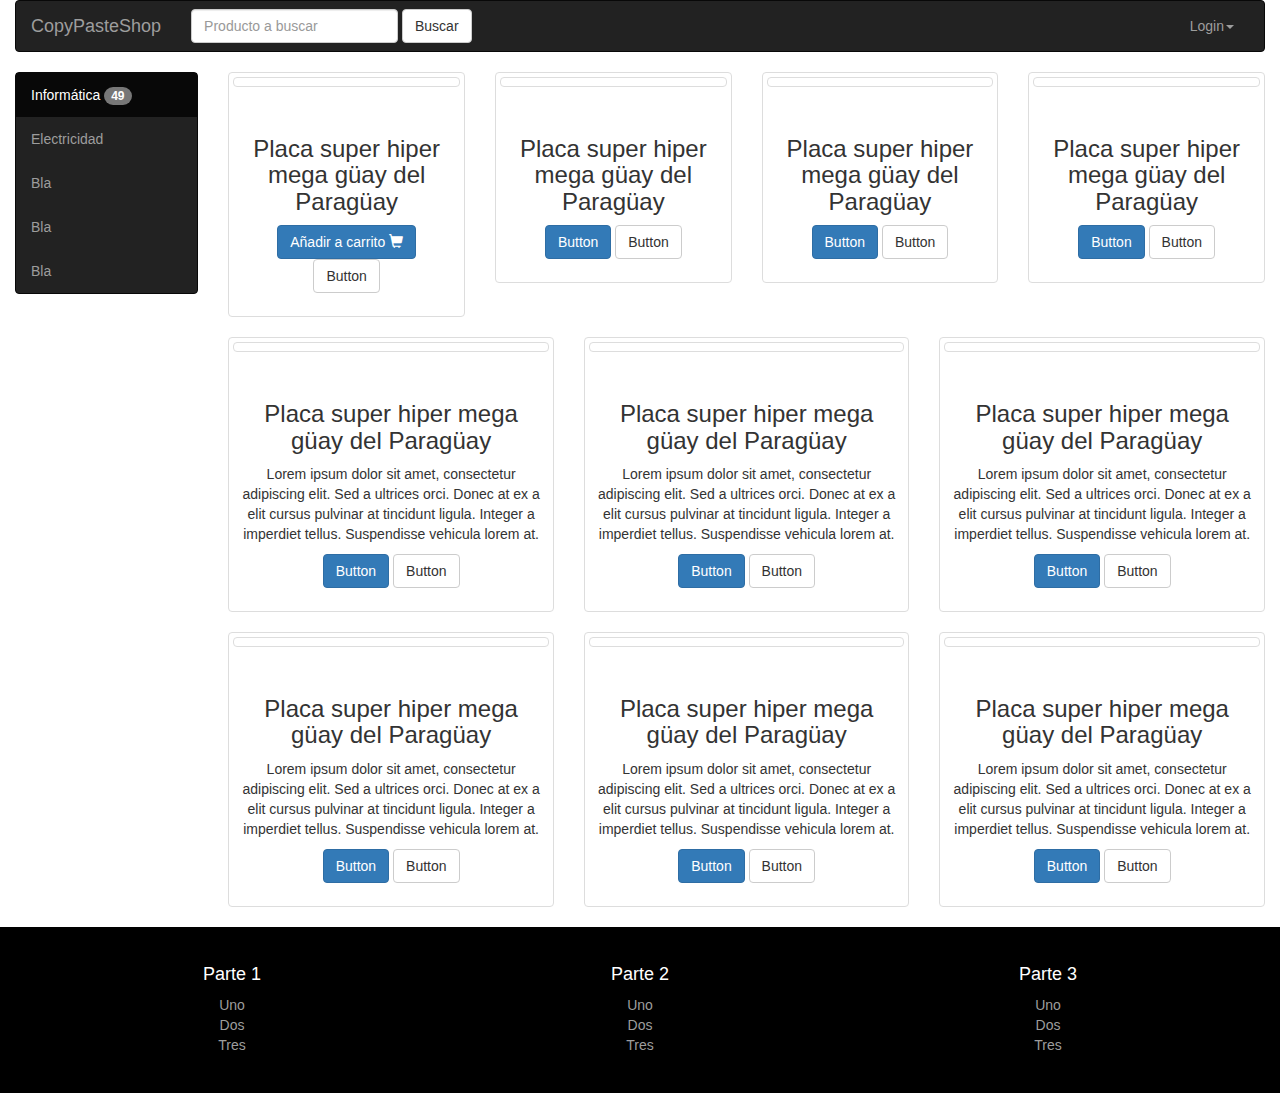
==== PresentacionWebAPI/index.html @ 609bee7a "Inicio de WebAPI" ====
﻿<!DOCTYPE html>

<html lang="es" xmlns="http://www.w3.org/1999/xhtml">
<head>
    <meta charset="utf-8" />
    <title>CopyPasteShop</title>

    <link rel="stylesheet" href="css/bootstrap.min.css" />
    <script src="js/jquery-1.12.4.min.js"></script>
    <script src="js/bootstrap.min.js"></script>

    <link rel="stylesheet" href="css/tienda.css" />
    <script src="js/tienda.js"></script>

</head>
<body class="container-fluid">
    <h1>CopyPasteShop</h1>
    <nav class="navbar navbar-default navbar-inverse">
        <div class="container-fluid">
            <!-- Brand and toggle get grouped for better mobile display -->
            <div class="navbar-header">
                <button type="button" class="navbar-toggle collapsed" data-toggle="collapse" data-target="#bs-example-navbar-collapse-1" aria-expanded="false">
                    <span class="sr-only">Toggle navigation</span>
                    <span class="icon-bar"></span>
                    <span class="icon-bar"></span>
                    <span class="icon-bar"></span>
                </button>
                <a class="navbar-brand" href="#">CopyPasteShop</a>
            </div>

            <!-- Collect the nav links, forms, and other content for toggling -->
            <div class="collapse navbar-collapse" id="bs-example-navbar-collapse-1">
                <form class="navbar-form navbar-left">
                    <div class="form-group">
                        <input type="text" class="form-control" placeholder="Producto a buscar">
                    </div>
                    <button type="submit" class="btn btn-default">Buscar</button>
                </form>

                <ul class="nav navbar-nav navbar-right">
                    <li class="dropdown">
                        <a href="#" class="dropdown-toggle" data-toggle="dropdown" role="button" aria-haspopup="true" aria-expanded="false">Login<span class="caret"></span></a>
                        <ul class="dropdown-menu">
                            <li><a href="#" data-toggle="modal" data-target="#login">Iniciar sesión</a></li>
                            <li><a href="#" data-toggle="modal" data-target="#apuntarse">Registrarse</a></li>
                        </ul>
                    </li>
                </ul>
            </div><!-- /.navbar-collapse -->
        </div><!-- /.container-fluid -->
    </nav>

    <div class="row">
        <div class="col-sm-2">
            <div class="sidebar-nav">
                <div class="navbar navbar-default navbar-inverse" role="navigation">
                    <div class="navbar-header">
                        <button type="button" class="navbar-toggle" data-toggle="collapse" data-target=".sidebar-navbar-collapse">
                            <span class="sr-only">Toggle navigation</span>
                            <span class="icon-bar"></span>
                            <span class="icon-bar"></span>
                            <span class="icon-bar"></span>
                        </button>
                        <span class="visible-xs navbar-brand">Sidebar menu</span>
                    </div>
                    <div class="navbar-collapse collapse sidebar-navbar-collapse">
                        <ul class="nav navbar-nav">
                            <li class="active"><a href="#">Informática <span class="badge">49</span></a></li>
                            <li><a href="#">Electricidad</a></li>
                            <li><a href="#">Bla</a></li>
                            <li><a href="#">Bla</a></li>
                            <li><a href="#">Bla</a></li>
                        </ul>
                    </div><!--/.nav-collapse -->
                </div>
            </div>
        </div>
        <div class="col-sm-10">
            <section class="row">
                <h2>Registro</h2>
                <div id="apuntarse" class="modal fade" tabindex="-1" role="dialog" aria-labelledby="myModalLabel1">
                    <div class="modal-dialog" role="document">
                        <div class="modal-content">
                            <form action="#" class="form-horizontal">
                                <div class="modal-header">
                                    <button type="button" class="close" data-dismiss="modal" aria-label="Close"><span aria-hidden="true">&times;</span></button>
                                    <h4 class="modal-title" id="myModalLabel1">Registro</h4>
                                </div>
                                <div class="modal-body">
                                    <!--<form class="form-horizontal col-xs-12 col-sm-offset-3 col-sm-6 col-lg-offset-4 col-lg-4 thumbnail">-->

                                    <div class="form-group">
                                        <label for="usuarioRegistro" class="col-sm-3 control-label">Usuario</label>
                                        <div class="col-sm-9">
                                            <input type="text" class="form-control" id="usuarioRegistro" name="usuario" placeholder="Usuario">
                                        </div>
                                    </div>
                                    <div class="form-group">
                                        <label for="passwordRegistro" class="col-sm-3 control-label">Contraseña</label>
                                        <div class="col-sm-9">
                                            <input type="password" class="form-control" id="passwordRegistro" name="password" placeholder="Contraseña">
                                        </div>
                                    </div>
                                    <div class="form-group">
                                        <label for="passwordRegistro2" class="col-sm-3 control-label">Contraseña<br />(otra vez)</label>
                                        <div class="col-sm-9">
                                            <input type="password" class="form-control" id="passwordRegistro2" name="password2" placeholder="Contraseña">
                                        </div>
                                    </div>
                                    <div class="form-group">
                                        <label for="emailRegistro" class="col-sm-3 control-label">Email</label>
                                        <div class="col-sm-9">
                                            <input type="email" class="form-control" id="emailRegistro" name="email" placeholder="Email">
                                        </div>
                                    </div>
                                </div>
                                <div class="modal-footer">
                                    <div class="btn-group">
                                        <button type="submit" class="btn btn-primary">Registro</button>
                                    </div>
                                </div>
                            </form>
                        </div>

                    </div>
                </div>
            </section>

            <section class="row">
                <h2>Login</h2>
                <div id="login" class="modal fade" tabindex="-1" role="dialog" aria-labelledby="myModalLabel">
                    <div class="modal-dialog" role="document">
                        <div class="modal-content">
                            <form action="#" class="form-horizontal">
                                <div class="modal-header">
                                    <button type="button" class="close" data-dismiss="modal" aria-label="Close"><span aria-hidden="true">&times;</span></button>
                                    <h4 class="modal-title" id="myModalLabel">Login</h4>
                                </div>
                                <div class="modal-body">
                                    <!--<form class="form-horizontal col-xs-12 col-sm-offset-3 col-sm-6 col-lg-offset-4 col-lg-4 thumbnail">-->

                                    <div class="form-group">
                                        <label for="usuarioLogin" class="col-sm-3 control-label">Usuario</label>
                                        <div class="col-sm-9">
                                            <input type="text" class="form-control" id="usuarioLogin" name="usuario" placeholder="Usuario">
                                        </div>
                                    </div>
                                    <div class="form-group">
                                        <label for="passwordLogin" class="col-sm-3 control-label">Contraseña</label>
                                        <div class="col-sm-9">
                                            <input type="password" class="form-control" id="passwordLogin" name="password" placeholder="Contraseña">
                                        </div>
                                    </div>
                                </div>
                                <div class="modal-footer">
                                    <div class="btn-group">
                                        <a class="btn btn-default" href="#" data-toggle="modal" data-target="#apuntarse">Apuntarse</a>
                                        <button type="submit" class="btn btn-primary">Login</button>
                                    </div>
                                </div>
                            </form>
                        </div>
                        
                    </div>
                </div>
            </section>

            <section id="ficha" class="row">
                <h2>Ficha de producto</h2>
                <div class="col-xs-12 col-sm-6">
                    <img alt="" class="thumbnail" src="http://via.placeholder.com/400x300" />
                </div>
                <div class="col-xs-12 col-sm-6">
                    <h2>Producto 1</h2>
                    <p>laksdh ñlkahsd ñglkh añoewiyh ñlasljdh fñlkash vñlkha sdñflkj asñldkgh ñalsdkhv ñlaskdhv ñlailewh ñfoiashe fñlkjha sdñglkh sdñfpoiguy erñlkhg ewar-kmfng ñsliuhb ñlsiher ñltkh lgkjh poeriguh ñlsadkfhg ñlkahds fg</p>
                    <form id="frmCarrito" action="#" class="form-inline">
                        <div class="form-group">
                            <input class="form-control" type="number" name="cantidad" id="cantidad" value="1" />
                            <button class="btn btn-default" id="btnAumentarCantidad"><span class="glyphicon glyphicon-plus"></span></button>
                            <button class="btn btn-default" id="btnReducirCantidad"><span class="glyphicon glyphicon-minus"></span></button>
                            <button class="btn btn-primary" type="submit">Carrito <span class="glyphicon glyphicon-shopping-cart"></span></button>

                            <input type="hidden" name="id" value="1234" />
                        </div>
                    </form>
                </div>
            </section>
            <section id="carrito" class="row">
                <h2>Contenido del carrito</h2>
                <table class="table table-striped table-hover table-condensed">
                    <thead>
                        <tr>
                            <th>Imagen</th>
                            <th>Artículo</th>
                            <th>Cantidad</th>
                            <th>Precio</th>
                        </tr>
                    </thead>
                    <tbody>
                        <tr>
                            <td>
                                <img alt="" class="thumbnail" src="http://via.placeholder.com/40x30" />
                            </td>
                            <td>
                                Producto blab lbalñblka
                            </td>
                            <td>
                                2
                            </td>
                            <td>
                                123,45€
                            </td>
                        </tr>
                        <tr>
                            <td>
                                <img alt="" class="thumbnail" src="http://via.placeholder.com/40x30" />
                            </td>
                            <td>
                                Producto blab lbalñblka
                            </td>
                            <td>
                                2
                            </td>
                            <td>
                                123,45€
                            </td>
                        </tr>
                    </tbody>
                    <tfoot>
                        <tr>
                            <td></td>
                            <td></td>
                            <th>Total</th>
                            <td>234,56€</td>
                        </tr>
                        <tr>
                            <td></td>
                            <td></td>
                            <td></td>
                            <td>
                                <button class="btn btn-primary" id="btnFactura">Factura</button>
                            </td>
                        </tr>
                    </tfoot>
                </table>
            </section>
            <section id="factura" class="row">
                <h2>Factura</h2>
                <div id="datosvendedor" class="col-xs-6 col-sm-8">
                    <p>Vendedor Vendedorez (CopyPasteShop)</p>
                    <p>Su dirección</p>
                    <p>44444</p>
                    <p>Su Localidad</p>
                    <p>12.345.678Z</p>
                    <p>12/12/17</p>
                    <p>Factura: CPS/0045/2017</p>
                </div>
                <div id="datoscliente" class="col-xs-6 col-sm-4">
                    <p>Cliente Clientez</p>
                    <p>Su dirección</p>
                    <p>44444</p>
                    <p>Su Localidad</p>
                    <p>12.345.678Z</p>
                </div>
                <table class="table table-striped table-hover table-condensed">
                    <thead>
                        <tr>
                            <th>Imagen</th>
                            <th>Artículo</th>
                            <th>Cantidad</th>
                            <th>Precio</th>
                        </tr>
                    </thead>
                    <tbody>
                        <tr>
                            <td>
                                <img alt="" class="thumbnail" src="http://via.placeholder.com/40x30" />
                            </td>
                            <td>
                                Producto blab lbalñblka
                            </td>
                            <td>
                                2
                            </td>
                            <td>
                                123,45€
                            </td>
                        </tr>
                        <tr>
                            <td>
                                <img alt="" class="thumbnail" src="http://via.placeholder.com/40x30" />
                            </td>
                            <td>
                                Producto blab lbalñblka
                            </td>
                            <td>
                                2
                            </td>
                            <td>
                                123,45€
                            </td>
                        </tr>
                    </tbody>
                    <tfoot>
                        <tr>
                            <td></td>
                            <td></td>
                            <th>Base Imponible</th>
                            <th>234,56€</th>
                        </tr>
                        <tr>
                            <td></td>
                            <td></td>
                            <th>IVA</th>
                            <th>
                                12,34€
                            </th>
                        </tr>
                        <tr>
                            <td></td>
                            <td></td>
                            <th>Total</th>
                            <th>
                                345,34€
                            </th>
                        </tr>
                    </tfoot>
                </table>
            </section>
            <section id="ofertas" class="row text-center">
                <h2>Ofertas</h2>
                <div class="col-xs-12 col-sm-6 col-md-4 col-lg-3">
                    <div class="thumbnail">
                        <img alt="" class="thumbnail" src="http://via.placeholder.com/200x150">
                        <div class="caption">
                            <h3>Placa super hiper mega güay del Paragüay</h3>
                            <p><a data-id="1234" id="btnAddCarrito" href="#" class="btn btn-primary" role="button">Añadir a carrito <span class="glyphicon glyphicon-shopping-cart"></span></a> <a href="#" class="btn btn-default" role="button">Button</a></p>
                        </div>
                    </div>
                </div>
                <div class="col-xs-12 col-sm-6 col-md-4 col-lg-3">
                    <div class="thumbnail">
                        <img alt="" class="thumbnail" src="http://via.placeholder.com/200x150">
                        <div class="caption">
                            <h3>Placa super hiper mega güay del Paragüay</h3>
                            <p><a href="#" class="btn btn-primary" role="button">Button</a> <a href="#" class="btn btn-default" role="button">Button</a></p>
                        </div>
                    </div>
                </div>
                <div class="col-xs-12 col-sm-6 col-md-4 col-lg-3">
                    <div class="thumbnail">
                        <img alt="" class="thumbnail" src="http://via.placeholder.com/200x150">
                        <div class="caption">
                            <h3>Placa super hiper mega güay del Paragüay</h3>
                            <p><a href="#" class="btn btn-primary" role="button">Button</a> <a href="#" class="btn btn-default" role="button">Button</a></p>
                        </div>
                    </div>
                </div>
                <div class="col-xs-12 col-sm-6 col-md-4 col-lg-3">
                    <div class="thumbnail">
                        <img alt="" class="thumbnail" src="http://via.placeholder.com/200x150">
                        <div class="caption">
                            <h3>Placa super hiper mega güay del Paragüay</h3>
                            <p><a href="#" class="btn btn-primary" role="button">Button</a> <a href="#" class="btn btn-default" role="button">Button</a></p>
                        </div>
                    </div>
                </div>
            </section>

            <section id="index" class="row text-center">
                <h2>Listado de productos</h2>
                <div class="col-md-4">
                    <div class="thumbnail">
                        <img alt="" class="thumbnail" src="http://via.placeholder.com/200x150">
                        <div class="caption">
                            <h3>Placa super hiper mega güay del Paragüay</h3>
                            <p>Lorem ipsum dolor sit amet, consectetur adipiscing elit. Sed a ultrices orci. Donec at ex a elit cursus pulvinar at tincidunt ligula. Integer a imperdiet tellus. Suspendisse vehicula lorem at.</p>
                            <p><a href="#" class="btn btn-primary" role="button">Button</a> <a href="#" class="btn btn-default" role="button">Button</a></p>
                        </div>
                    </div>
                </div>
                <div class="col-md-4">
                    <div class="thumbnail">
                        <img alt="" class="thumbnail" src="http://via.placeholder.com/200x150">
                        <div class="caption">
                            <h3>Placa super hiper mega güay del Paragüay</h3>
                            <p>Lorem ipsum dolor sit amet, consectetur adipiscing elit. Sed a ultrices orci. Donec at ex a elit cursus pulvinar at tincidunt ligula. Integer a imperdiet tellus. Suspendisse vehicula lorem at.</p>
                            <p><a href="#" class="btn btn-primary" role="button">Button</a> <a href="#" class="btn btn-default" role="button">Button</a></p>
                        </div>
                    </div>
                </div>
                <div class="col-md-4">
                    <div class="thumbnail">
                        <img alt="" class="thumbnail" src="http://via.placeholder.com/200x150">
                        <div class="caption">
                            <h3>Placa super hiper mega güay del Paragüay</h3>
                            <p>Lorem ipsum dolor sit amet, consectetur adipiscing elit. Sed a ultrices orci. Donec at ex a elit cursus pulvinar at tincidunt ligula. Integer a imperdiet tellus. Suspendisse vehicula lorem at.</p>
                            <p><a href="#" class="btn btn-primary" role="button">Button</a> <a href="#" class="btn btn-default" role="button">Button</a></p>
                        </div>
                    </div>
                </div>
                <div class="col-md-4">
                    <div class="thumbnail">
                        <img alt="" class="thumbnail" src="http://via.placeholder.com/200x150">
                        <div class="caption">
                            <h3>Placa super hiper mega güay del Paragüay</h3>
                            <p>Lorem ipsum dolor sit amet, consectetur adipiscing elit. Sed a ultrices orci. Donec at ex a elit cursus pulvinar at tincidunt ligula. Integer a imperdiet tellus. Suspendisse vehicula lorem at.</p>
                            <p><a href="#" class="btn btn-primary" role="button">Button</a> <a href="#" class="btn btn-default" role="button">Button</a></p>
                        </div>
                    </div>
                </div>
                <div class="col-md-4">
                    <div class="thumbnail">
                        <img alt="" class="thumbnail" src="http://via.placeholder.com/200x150">
                        <div class="caption">
                            <h3>Placa super hiper mega güay del Paragüay</h3>
                            <p>Lorem ipsum dolor sit amet, consectetur adipiscing elit. Sed a ultrices orci. Donec at ex a elit cursus pulvinar at tincidunt ligula. Integer a imperdiet tellus. Suspendisse vehicula lorem at.</p>
                            <p><a href="#" class="btn btn-primary" role="button">Button</a> <a href="#" class="btn btn-default" role="button">Button</a></p>
                        </div>
                    </div>
                </div>
                <div class="col-md-4">
                    <div class="thumbnail">
                        <img alt="" class="thumbnail" src="http://via.placeholder.com/200x150">
                        <div class="caption">
                            <h3>Placa super hiper mega güay del Paragüay</h3>
                            <p>Lorem ipsum dolor sit amet, consectetur adipiscing elit. Sed a ultrices orci. Donec at ex a elit cursus pulvinar at tincidunt ligula. Integer a imperdiet tellus. Suspendisse vehicula lorem at.</p>
                            <p><a href="#" class="btn btn-primary" role="button">Button</a> <a href="#" class="btn btn-default" role="button">Button</a></p>
                        </div>
                    </div>
                </div>
            </section>

        </div>



    </div>

    <footer class="row">
        <div class="col-sm-4 text-center">
            <h4>Parte 1</h4>
            <ul class="list-unstyled">
                <li><a href="#">Uno</a></li>
                <li><a href="#">Dos</a></li>
                <li><a href="#">Tres</a></li>
            </ul>
        </div>
        <div class="col-sm-4 text-center">
            <h4>Parte 2</h4>
            <ul class="list-unstyled">
                <li><a href="#">Uno</a></li>
                <li><a href="#">Dos</a></li>
                <li><a href="#">Tres</a></li>
            </ul>
        </div>
        <div class="col-sm-4 text-center">
            <h4>Parte 3</h4>
            <ul class="list-unstyled">
                <li><a href="#">Uno</a></li>
                <li><a href="#">Dos</a></li>
                <li><a href="#">Tres</a></li>
            </ul>
        </div>
    </footer>

</body>
</html>
---- PresentacionWebAPI/css/tienda.css ----
body > footer {
    background-color: black;
    padding: 2em;
}

body > footer a {
    color: #9d9d9d;
}

body > footer a:hover {
    color: #fff;
    text-decoration: none;
}

body > footer h4 {
    color: #fff;
}

/* make sidebar nav vertical */
@media (min-width: 768px) {
    .sidebar-nav .navbar .navbar-collapse {
        padding: 0;
        max-height: none;
    }

    .sidebar-nav .navbar ul {
        float: none;
        display: block;
    }

    .sidebar-nav .navbar li {
        float: none;
        display: block;
    }

        .sidebar-nav .navbar li a {
            padding-top: 12px;
            padding-bottom: 12px;
        }
}

#cantidad {
    width: 5em;
}

#factura tfoot tr:not(:first-child) td, #carrito tfoot tr:not(:first-child) td {
    border: none;
}

#factura table tr td:last-child, #factura table tr th:last-child, #carrito table tr td:last-child, #carrito table tr th:last-child {
    text-align: right;
    padding-right: 2em;
}

#login form {
    padding: 1em;
}

#apuntarse {
    float: left;
}

h1, section > h2 {
    display: none;
}

#login .modal-footer .btn-group {
    width: 100%;
}

#login .modal-footer a, #login .modal-footer button {
    width: 50%;
}
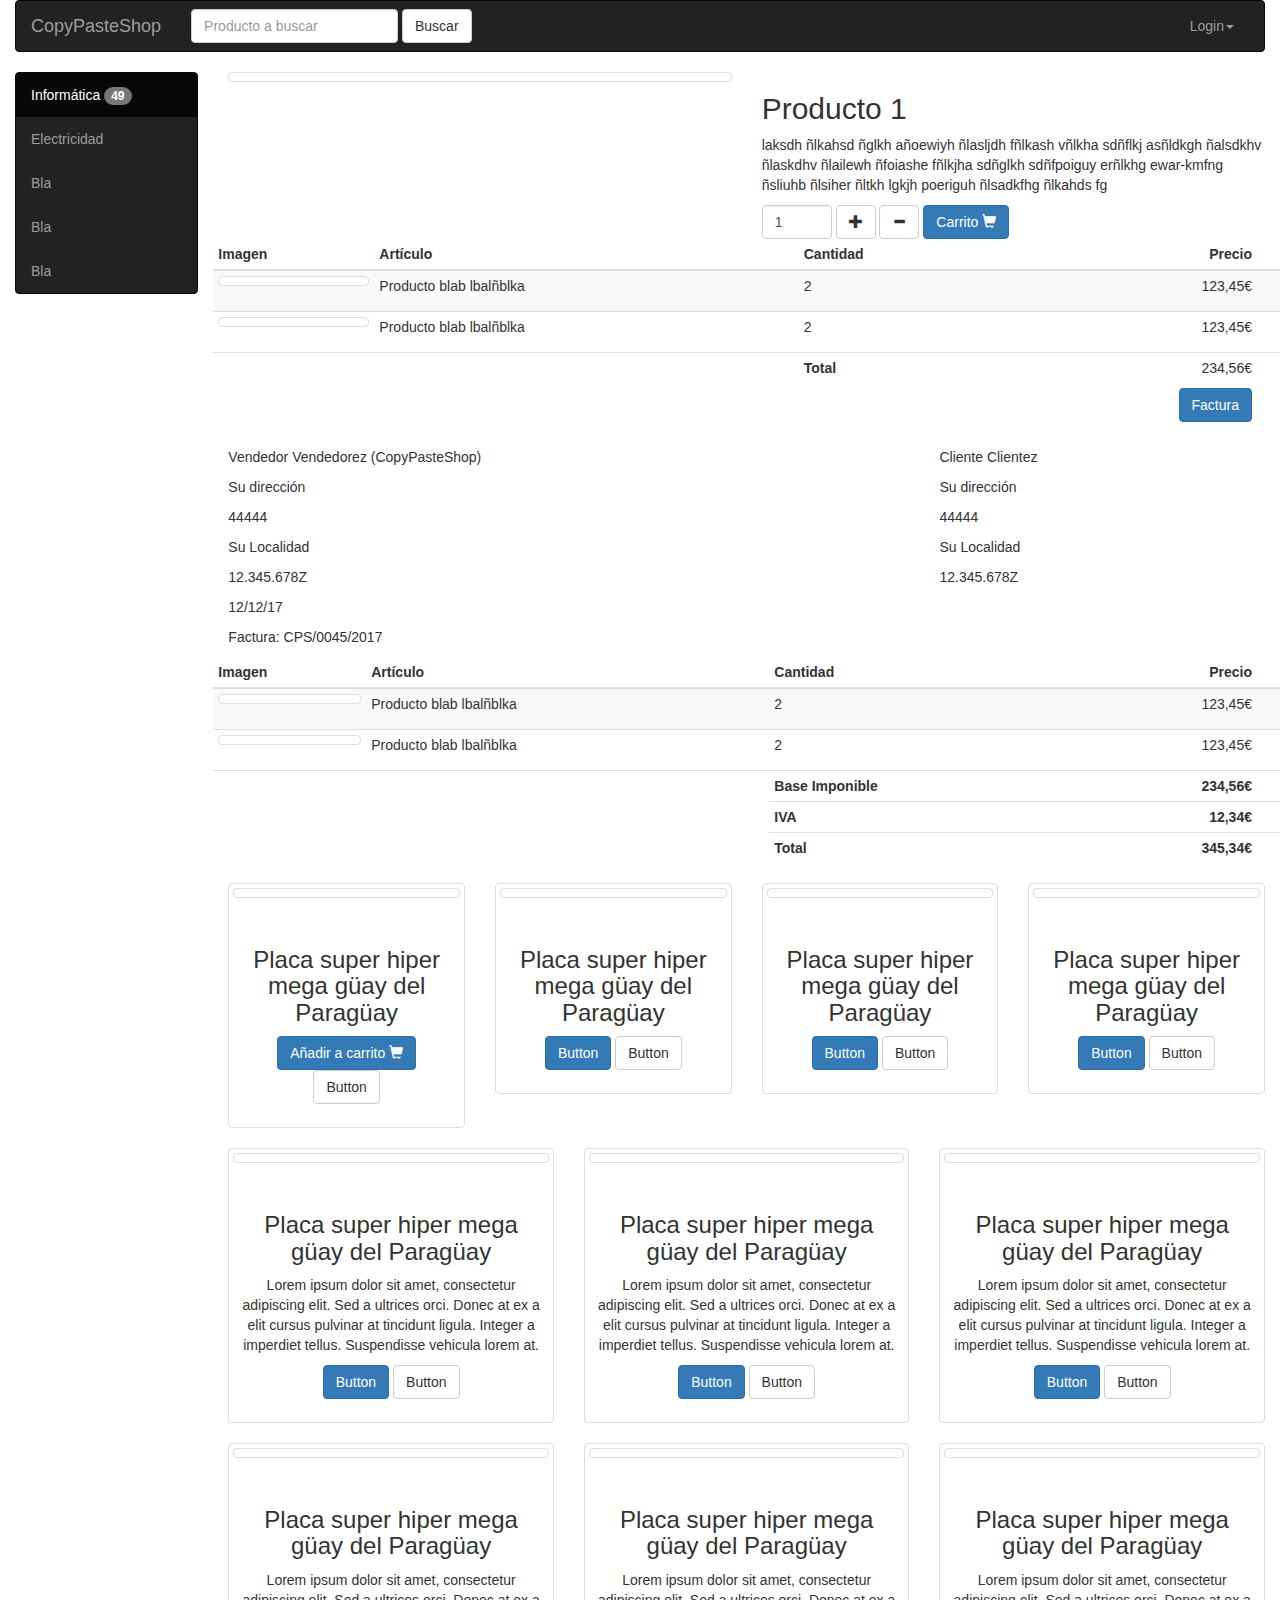
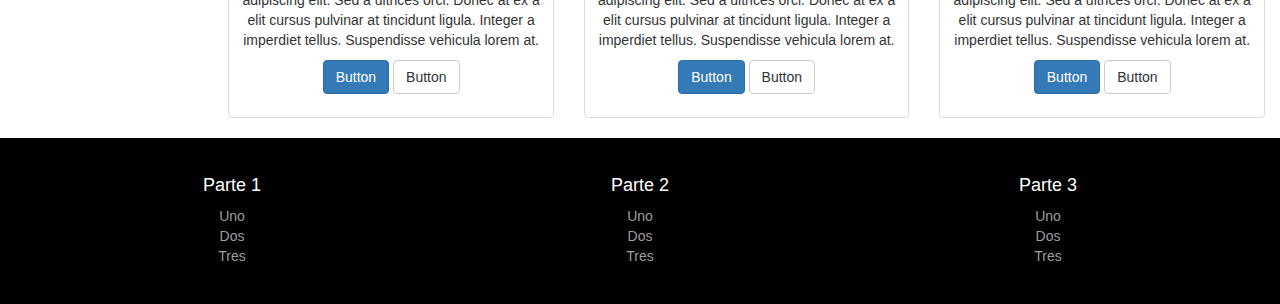
==== commit c42fe99c: "Gestión de carrito "visual" en JavaScript y petición de producto por id en WebAPI. Lógica de negocio" ====
--- a/PresentacionWebAPI/index.html
+++ b/PresentacionWebAPI/index.html
@@ -180,7 +180,7 @@
                             <button class="btn btn-default" id="btnReducirCantidad"><span class="glyphicon glyphicon-minus"></span></button>
                             <button class="btn btn-primary" type="submit">Carrito <span class="glyphicon glyphicon-shopping-cart"></span></button>
 
-                            <input type="hidden" name="id" value="1234" />
+                            <input type="hidden" name="id" value="5" />
                         </div>
                     </form>
                 </div>
